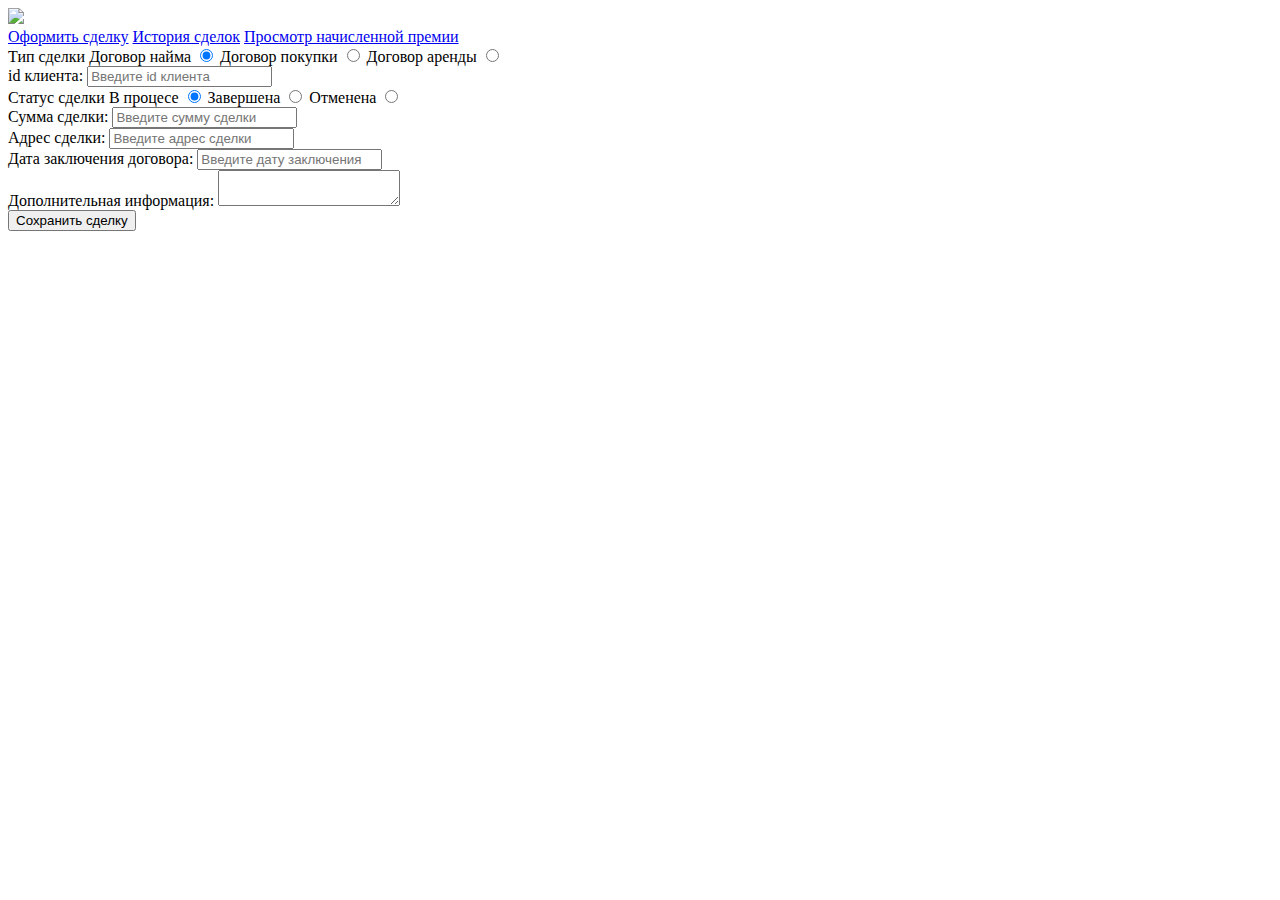
==== Sait big/index.html @ 3d9607a6 "MaybeLastVersionSait" ====
<!DOCTYPE HTML>
<html>
 <head>
    <meta charset="UTF-8">
    <title>Пример веб-страницы</title>
    <link rel="stylesheet" href="/static/css/Main.css">


 </head>
 <body>
            <div class="Top-bar">
                <a href="Main.html"><img src=../images/logored.png class="logo"></a>
            </div>
            <div class="nav-buttons">
                <a role="button" class="category-button" href="index.html">Оформить сделку</a>
                <a role="button" class="category-button" href="deal-history.html">История сделок</a>
                <a role="button" class="category-button" href="look-awards.html">Просмотр начисленной премии</a>
            </div>
            <div class="Block-deal">
                <div class="All-deal">
                    <form action="http://denisGay.com" method="post">
                        <div class="Type-deal"> 
                            <span class="deal-title">Тип сделки<span>
                            <label class="container">Договор найма
                                <input type="radio" checked="checked" name="radio">
                                <span class="checkmark"></span>
                            </label>
                            <label class="container">Договор покупки
                                <input type="radio" name="radio">
                                <span class="checkmark"></span>
                            </label>
                            <label class="container">Договор аренды
                                <input type="radio" name="radio">
                                <span class="checkmark"></span>
                            </label>
                        </div>
                        <div class="form-deal">
                            <span class="details">id клиента: </span>
                            <input type="text" placeholder="Введите id клиента" name="id" maxlength="10">
                        </div>
                        <div class="Type-status">
                            <span class="status-title">Статус сделки<span>
                            <label class="container-1">В процесе
                                <input type="radio" checked="checked" name="radio-1">
                                <span class="checkmark-1"></span>
                            </label>
                            <label class="container-1">Завершена
                                <input type="radio" name="radio-1">
                                <span class="checkmark-1 "></span>
                            </label>
                            <label class="container-1">Отменена
                                <input type="radio" name="radio-1">
                                <span class="checkmark-1 "></span>
                            </label>
                        </div>
                        <div class="form-deal">
                            <span class="details">Сумма сделки: </span>
                            <input type="text" placeholder="Введите сумму сделки"name="Sum">
                        </div>
                        <div class="form-deal">
                            <span class="details">Адрес сделки: </span>
                            <input type="text" placeholder="Введите адрес сделки" name="Adress">
                        </div>
                        <div class="form-deal">
                            <span class="details">Дата заключения договора: </span>
                            <input type="text" placeholder="Введите дату заключения" name="Data">
                        </div>
                        <div class="form-dop">
                            <span class="details">Дополнительная информация: </span>
                            <textarea></textarea>
                        </div>
                            <div class="form-save">
                            <input type="submit" value="Сохранить сделку" />
                        </div>
                    </form>
                </div>
            </div>
</body>
</html>
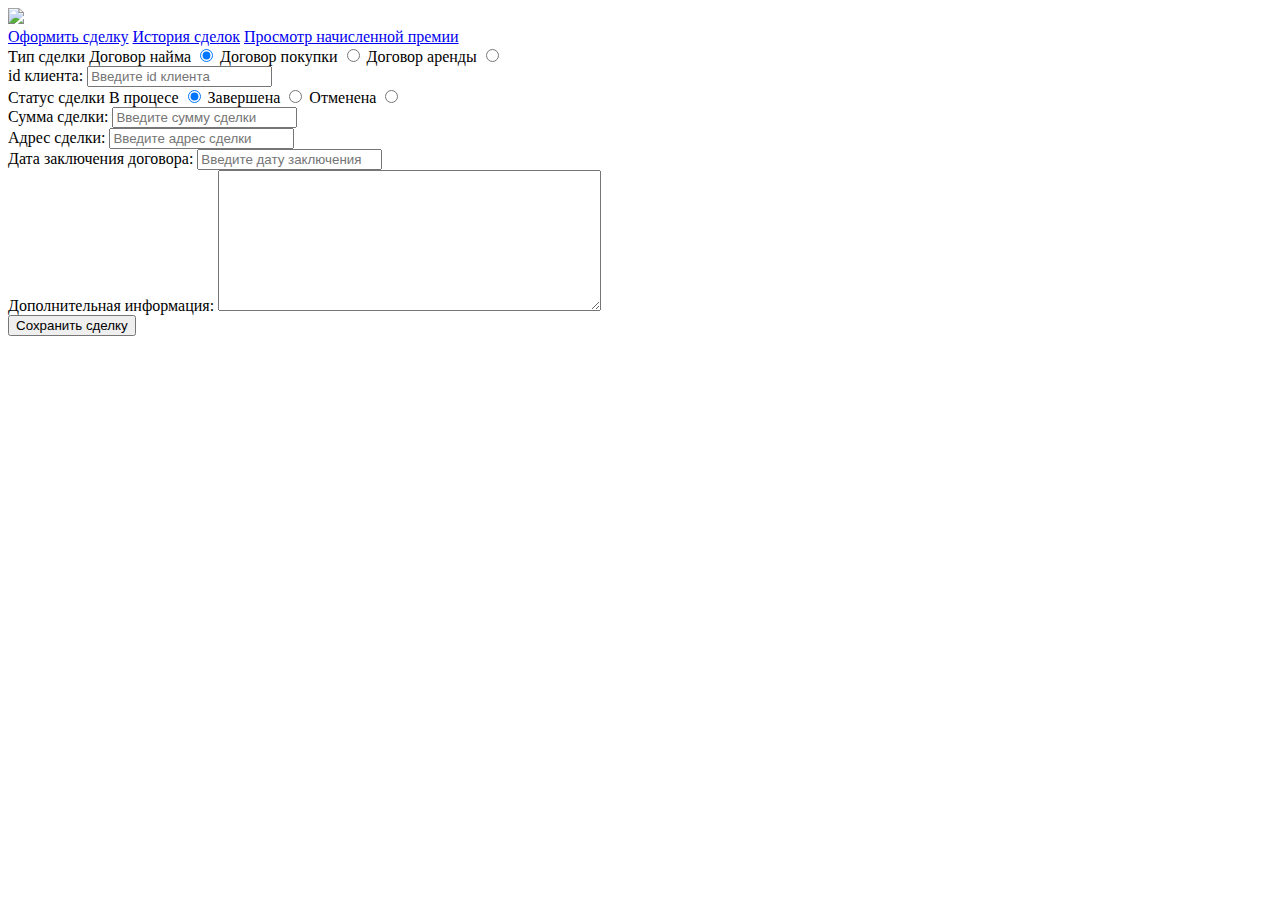
==== commit 787174a6: "Version reiltor done" ====
--- a/Sait big/index.html
+++ b/Sait big/index.html
@@ -2,7 +2,7 @@
 <html>
  <head>
     <meta charset="UTF-8">
-    <title>Пример веб-страницы</title>
+    <title>Главная страница</title>
     <link rel="stylesheet" href="/static/css/Main.css">
 
 
@@ -10,6 +10,7 @@
  <body>
             <div class="Top-bar">
                 <a href="Main.html"><img src=../images/logored.png class="logo"></a>
+                <span></span>
             </div>
             <div class="nav-buttons">
                 <a role="button" class="category-button" href="index.html">Оформить сделку</a>
@@ -67,7 +68,7 @@
                         </div>
                         <div class="form-dop">
                             <span class="details">Дополнительная информация: </span>
-                            <textarea></textarea>
+                            <textarea cols="45" rows="9"></textarea>
                         </div>
                             <div class="form-save">
                             <input type="submit" value="Сохранить сделку" />
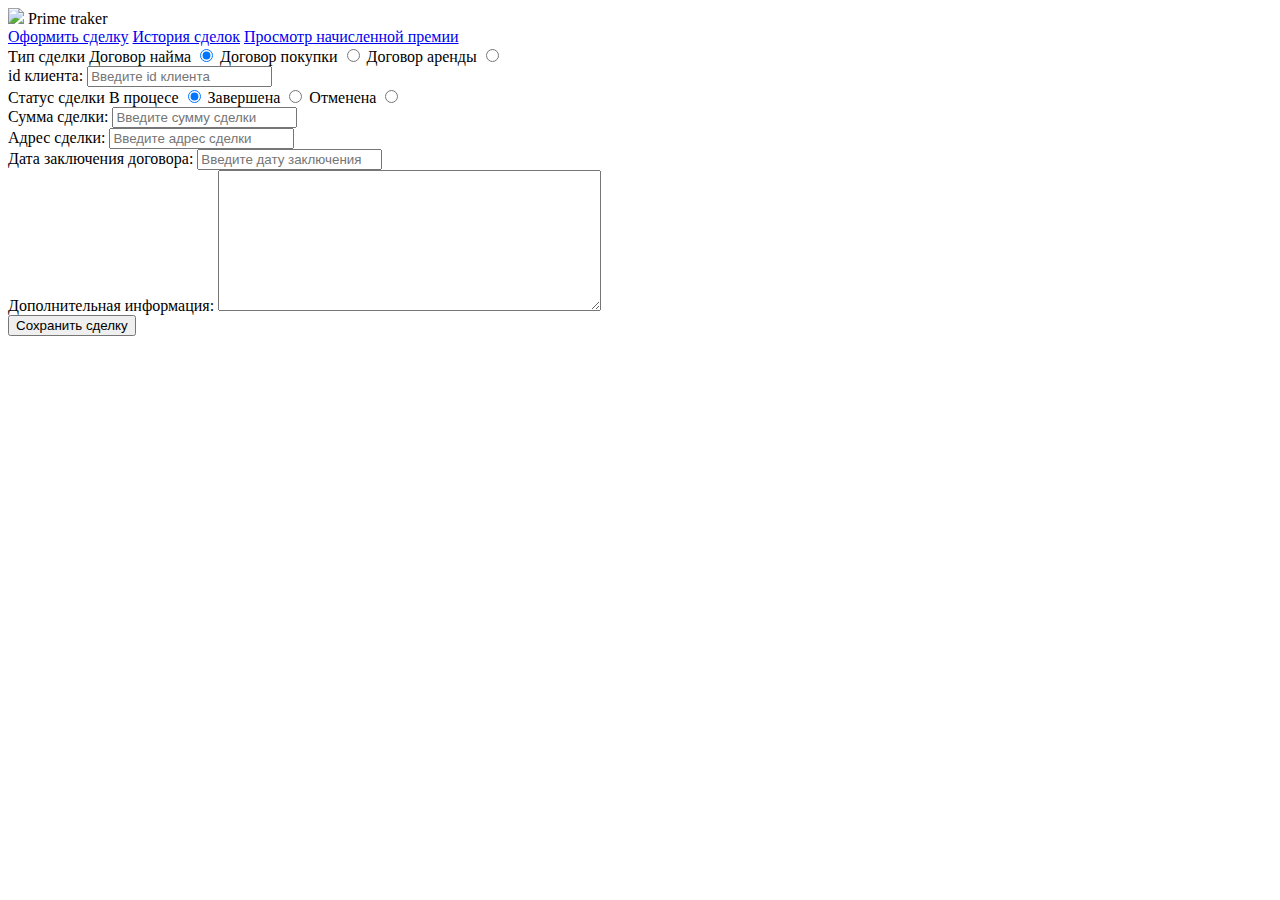
==== commit bfd44a03: "rieltor version done finish 100%" ====
--- a/Sait big/index.html
+++ b/Sait big/index.html
@@ -4,13 +4,11 @@
     <meta charset="UTF-8">
     <title>Главная страница</title>
     <link rel="stylesheet" href="/static/css/Main.css">
-
-
  </head>
  <body>
             <div class="Top-bar">
-                <a href="Main.html"><img src=../images/logored.png class="logo"></a>
-                <span></span>
+                <a href="/Logout.html"><img src=../images/logored.png class="logo"></a>
+                <span class="logo-name">Prime traker</span>
             </div>
             <div class="nav-buttons">
                 <a role="button" class="category-button" href="index.html">Оформить сделку</a>
